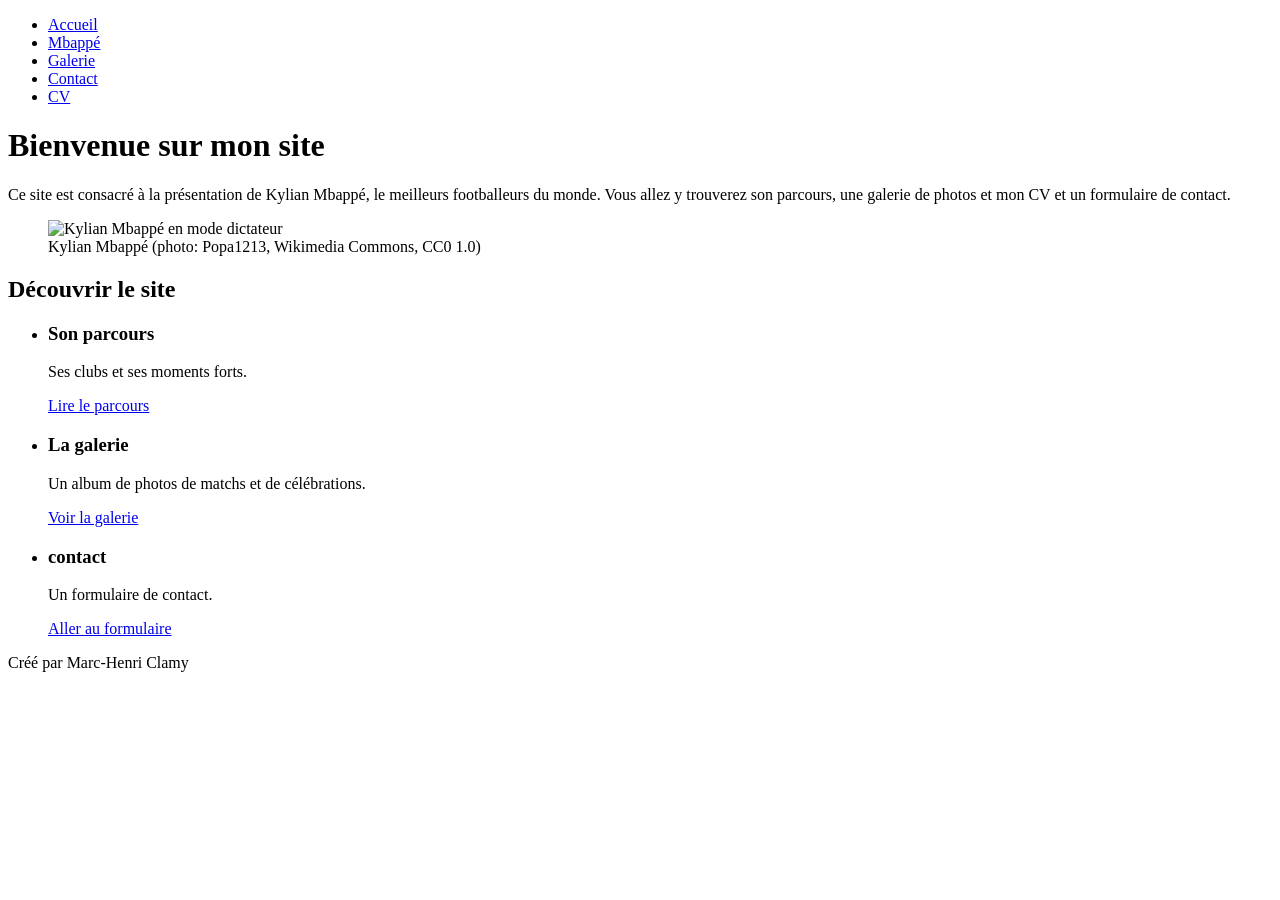
==== index.html @ c3334671 "index.html Accueille Has Mbappé win a ballon d'or" ====
<!DOCTYPE html>
<!--
  Fichier : index.html
  Auteur  : Marc-Henri Clamy
  Date    : 20/10/2026 au 23/10/2026 et aussi un peu le 30/10/2026
  Rôle    : Page d'accueil du site avec toute les fonctionnalités qu'il y a
-->

<html lang="fr">
<head>
  <meta charset="UTF-8">
  <meta name="viewport" content="width=device-width, initial-scale=1.0">
  <meta name="description" content="Site dédié à Kylian Mbappé et au football">
  <title>Has Mbappé win ballon d'or</title>
  <link rel="stylesheet" href="css/style.css">
</head>
<body>

  <!-- le menu -->
  <nav aria-label="Menu principal">
    <ul>
      <li><a href="index.html">Accueil</a></li>
      <li><a href="thematique.html">Mbappé</a></li>
      <li><a href="galerie.html">Galerie</a></li>
      <li><a href="contact.html">Contact</a></li>
      <li><a href="CV_FR.html">CV</a></li>
    </ul>
  </nav>

    <main>
    <h1>Bienvenue sur mon site</h1>
    <p>
      Ce site est consacré à la présentation de Kylian Mbappé, le meilleurs footballeurs du monde. Vous allez y trouverez son parcours,
      une galerie de photos et mon CV
      et un formulaire de contact.
    </p>

    <!-- Photo d'accueil -->
    <figure class="illustration">
      <img src="Images/Mobutu-1.jpg.webp" alt="Kylian Mbappé en mode dictateur">
      <figcaption>
        Kylian Mbappé (photo: Popa1213, Wikimedia Commons, CC0 1.0)
      </figcaption>
    </figure>

    <!-- CARTES : chaque <li> est un petit bloc qui mène vers une page du site -->
    <h2>Découvrir le site</h2>
    
    <ul class="cartes">

      <li>
        <h3>Son parcours</h3>
        <p>Ses clubs et ses moments forts.</p>
        <a href="thematique.html">Lire le parcours</a>
      </li>

      <li>
        <h3>La galerie</h3>
        <p>Un album de photos de matchs et de célébrations.</p>
        <a href="galerie.html">Voir la galerie</a>
      </li>

      <li>
        <h3>contact</h3>
        <p>Un formulaire de contact.</p>
        <a href="contact.html">Aller au formulaire</a>
      </li>

    </ul>

  </main>

  <!-- PIED DE PAGE -->
  <footer>
    <p>Créé par Marc-Henri Clamy</p>
  </footer>

</body>
</html>
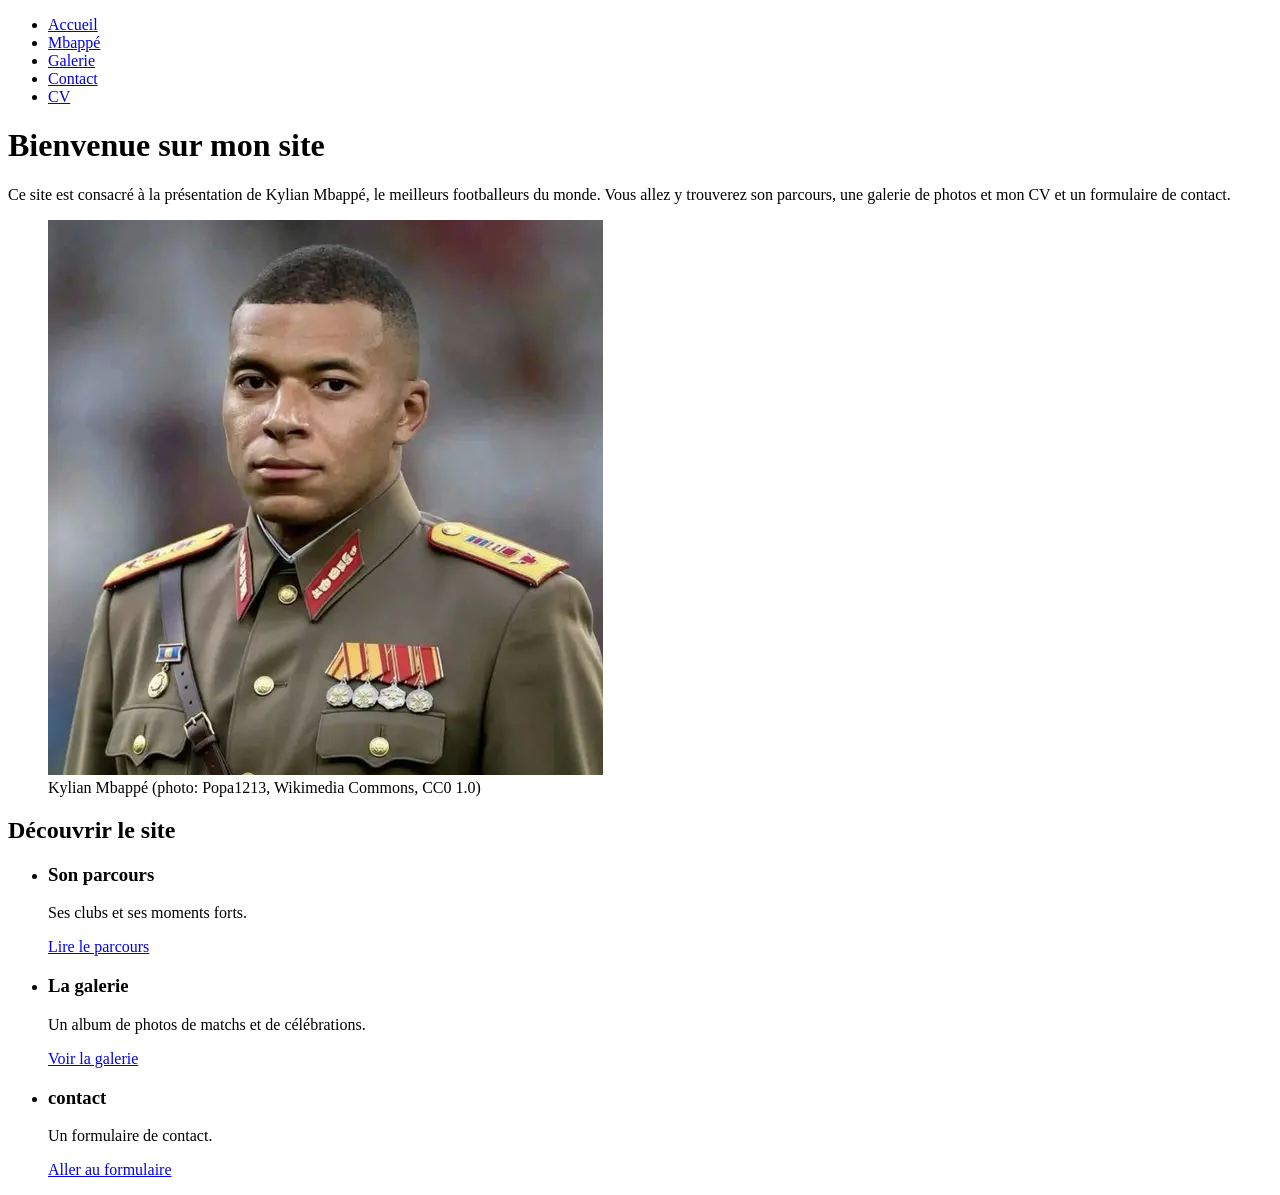
==== commit 98bf805b: "Remove footer from index.html Removed footer section from the HTML document." ====
--- a/index.html
+++ b/index.html
@@ -69,11 +69,5 @@
     </ul>
 
   </main>
-
-  <!-- PIED DE PAGE -->
-  <footer>
-    <p>Créé par Marc-Henri Clamy</p>
-  </footer>
-
 </body>
 </html>
